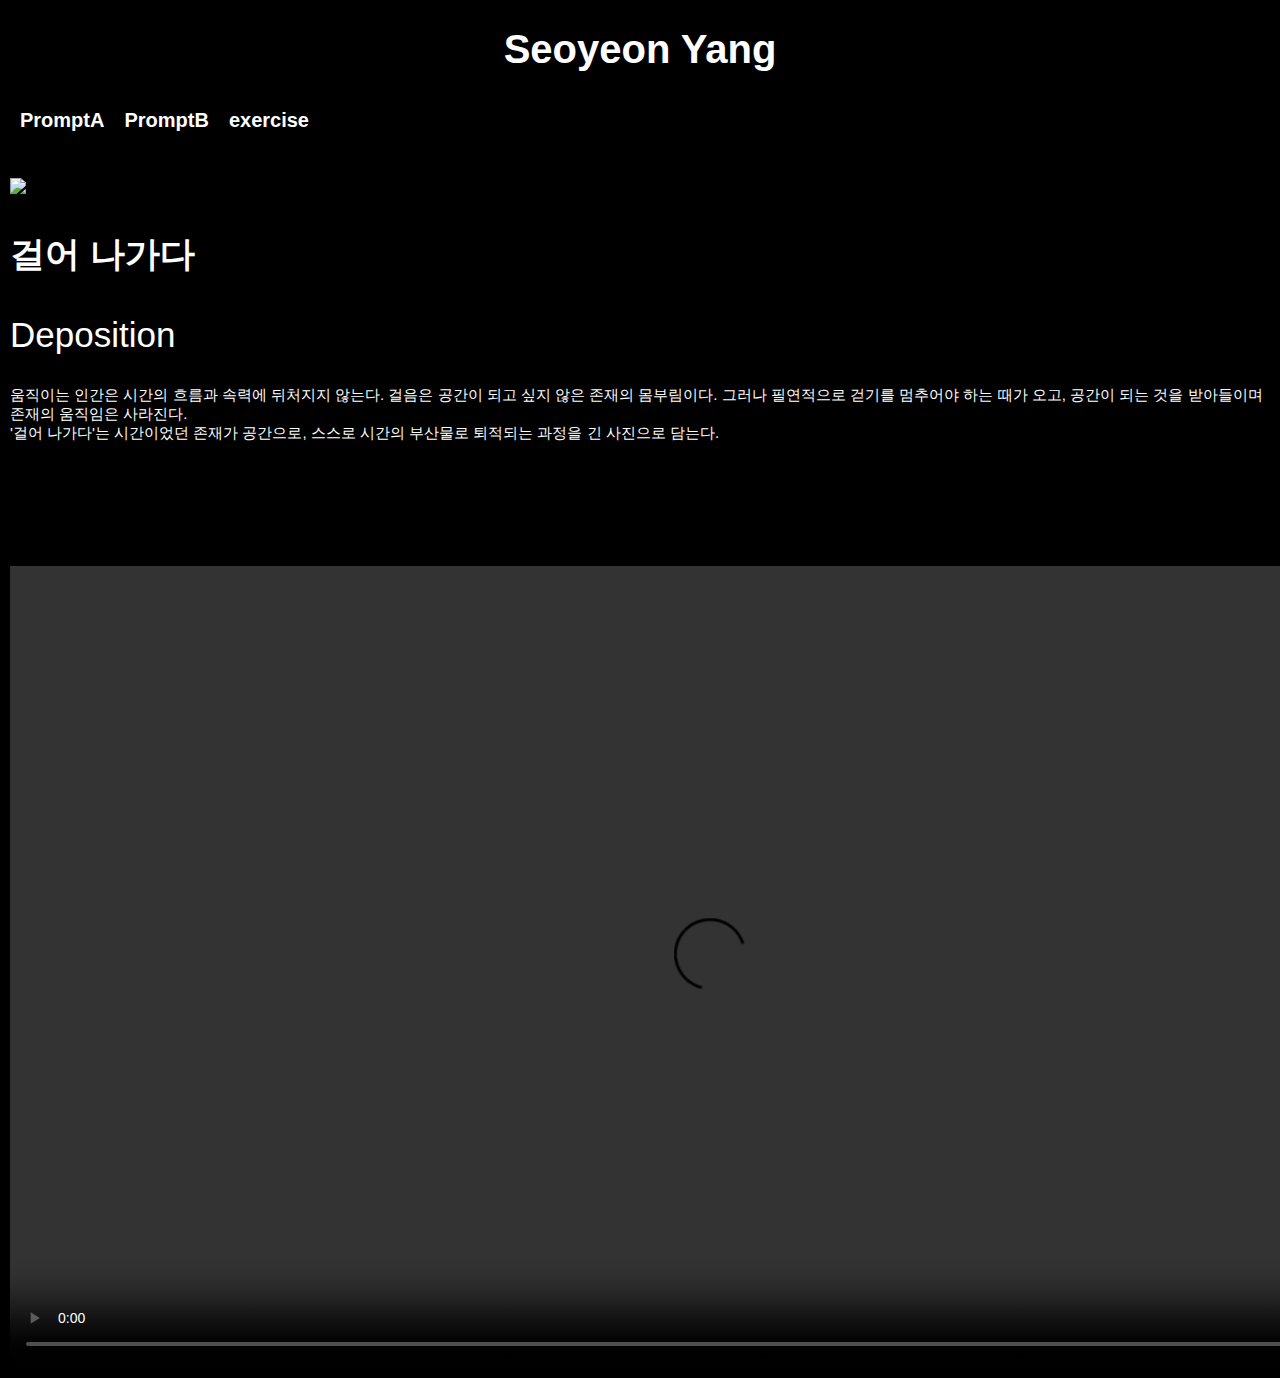
==== index.html @ 9f3b8894 "Update index.html" ====
<!DOCTYPE html>
<html> 
  <head>
    <meta charset="utf-8" />
    <meta name="viewport" content="width=device-width, initial-scale=1" />
    <title>pw2024-1</title>
    <link rel="stylesheet" href="style.css">
    <link rel="font" href="font.css" > 
    <link rel="preconnect" href="https://fonts.googleapis.com">
    <link rel="preconnect" href="https://fonts.gstatic.com" crossorigin>
    <link href="https://fonts.googleapis.com/css2?family=Gruppo&family=Jersey+10&family=Jersey+15&family=Noto+Serif+KR&display=swap" rel="stylesheet">
    <link rel="exercises" href="exercises/song.html">
    <link rel="PromptB" href="PromptB.css">
  </head>
      
  <body>
    <h1 id="top"></h1>
    <h1>Seoyeon Yang</h1>
    <ul>
      <li><b><a href="#PromptA">PromptA</a></b></li>
      <li><b><a href="#PromptB">PromptB</a></b></li>
      <li><b><a href="#Exercise">exercise</a></b></li> 
    </ul>
    <br>
    <br>
    <img src="DSC01137.jpg" alt="deposition" width="1700px" height="955px">
    <br>
    <h3><b>걸어 나가다</b></h3><h2>Deposition</h2>
    <div>
      <p> 움직이는 인간은 시간의 흐름과 속력에 뒤처지지 않는다. 걸음은 공간이 되고 싶지 않은 존재의 몸부림이다.
        그러나 필연적으로 걷기를 멈추어야 하는 때가 오고, 공간이 되는 것을 받아들이며 존재의 움직임은 사라진다. <br>'걸어 나가다'는 시간이었던 존재가 공간으로, 스스로 시간의 부산물로 퇴적되는 과정을 긴 사진으로 담는다.</p>
    </div> 
    <br>
    <br>
    <br>
    <br>
    <br>
    <br>
    <video width="1400px" height="800px" controls>
      <source src="00006.mp4" type="video/mp4">
    </video>
  </body>
</html>
---- style.css ----
body {
  background-color: rgb(0, 0, 0);
  margin-left: 10px;
  margin-right: 10px;
}
ul{
  list-style-type: none;
  margin: 0;
  padding: 0%;
  overflow: hidden;
  color:rgb(255, 255, 255)
}
li{
  float: left;
}
li a {
  display: block;
  padding: 10px;
  background-color: black;
  color: white;
  font-size: 20px;
  font-family: "Freeman", sans-serif;
  text-decoration: none;
}
h1 {
    text-align: center;
    font-size: 40px;
    font-family: "Freeman", sans-serif;
    color:rgb(255, 255, 255)
    }
p { 
     text-align: left;
     font-size: 15px;
     font-weight: 50;
     font-family: "Noto Sans KR", sans-serif;
     color:rgb(255, 255, 255)
  }
h2 { 
    text-align: left;
    font-size: 35px;
    font-weight: 400;
    line-height: 44px;
    font-family: "Freeman", sans-serif;
    color:rgb(255, 255, 255)
}
h3 { 
  text-align: left;
  font-size: 35px;
  font-weight: 500;
  font-family: "Noto Sans KR", sans-serif;
  color:rgb(255, 255, 255)
}
---- font.css ----
.noto-sans-kr {
  font-family: "Noto Sans KR", sans-serif;
  font-weight: 500;
  font-style: normal;
}
.gruppo-regular {
  font-family: "Gruppo", sans-serif;
  font-weight: 400;
  font-style: normal;
}
.freeman-regular {
  font-family: "Freeman", sans-serif;
  font-weight: 400;
  font-style: normal;
}
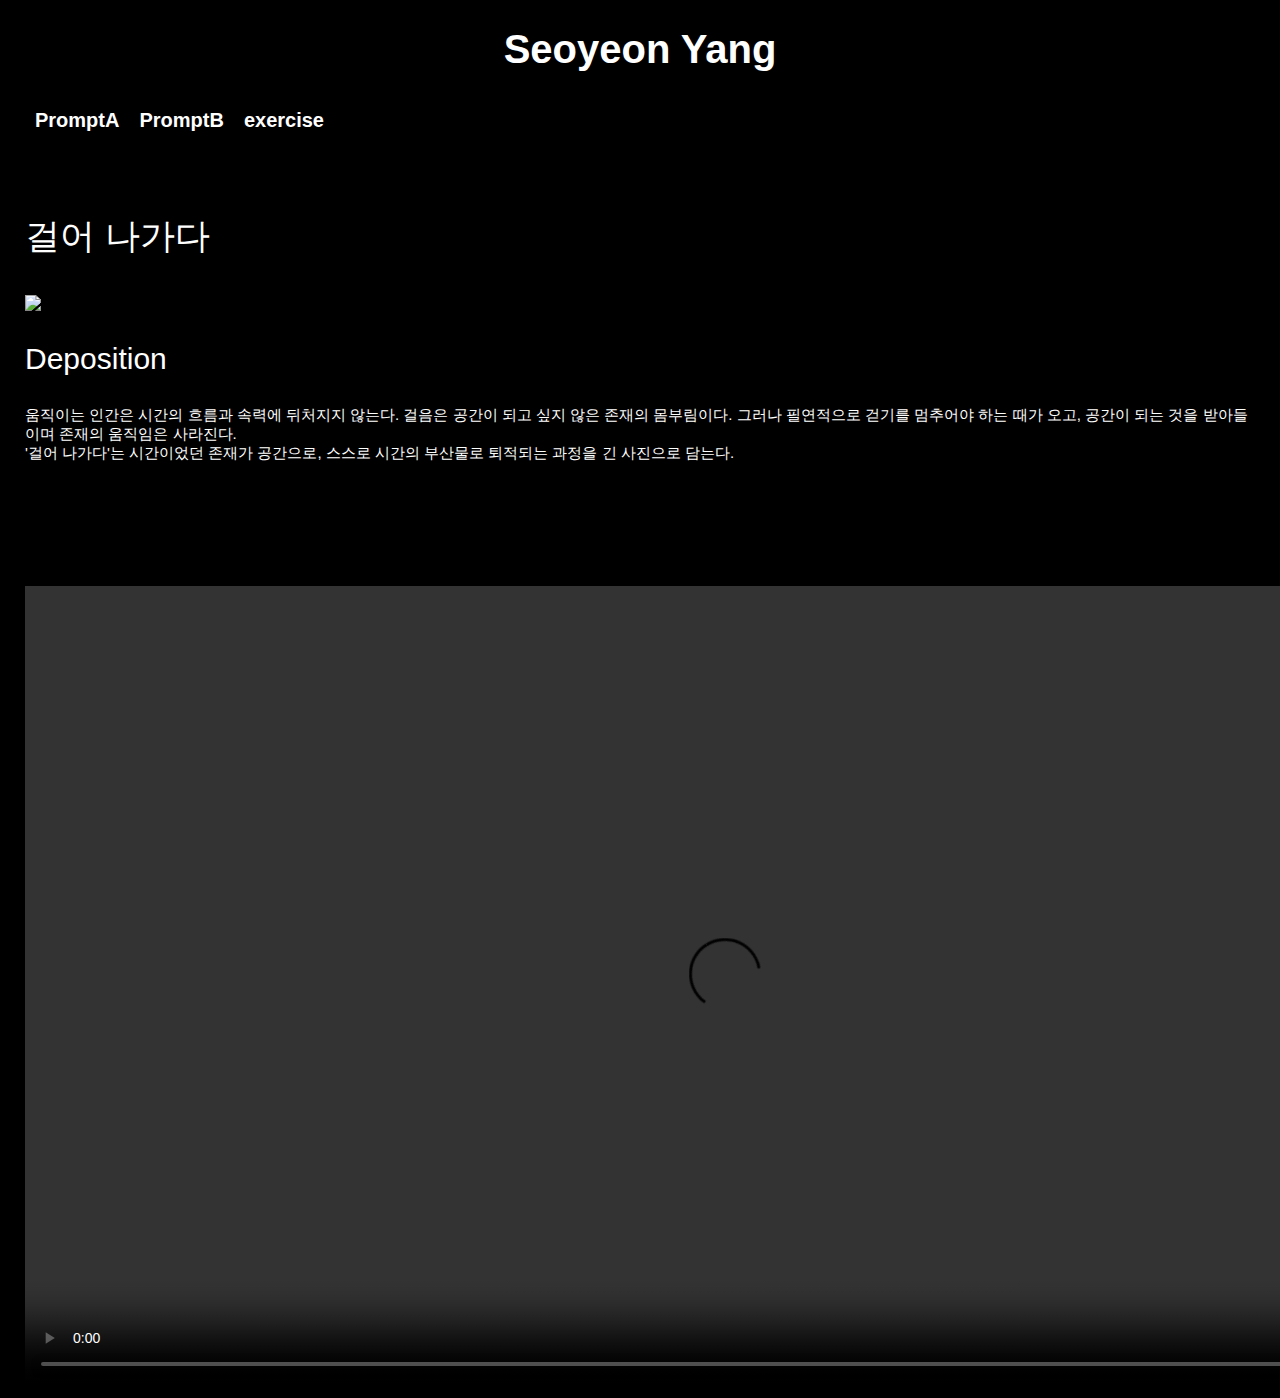
==== commit f264e4fd: "Update index.html" ====
--- a/index.html
+++ b/index.html
@@ -22,10 +22,11 @@
       <li><b><a href="#Exercise">exercise</a></b></li> 
     </ul>
     <br>
-    <br>
+    <br> 
+    <h3>걸어 나가다</h3>
     <img src="DSC01137.jpg" alt="deposition" width="1700px" height="955px">
     <br>
-    <h3><b>걸어 나가다</b></h3><h2>Deposition</h2>
+    <h2>Deposition</h2>
     <div>
       <p> 움직이는 인간은 시간의 흐름과 속력에 뒤처지지 않는다. 걸음은 공간이 되고 싶지 않은 존재의 몸부림이다.
         그러나 필연적으로 걷기를 멈추어야 하는 때가 오고, 공간이 되는 것을 받아들이며 존재의 움직임은 사라진다. <br>'걸어 나가다'는 시간이었던 존재가 공간으로, 스스로 시간의 부산물로 퇴적되는 과정을 긴 사진으로 담는다.</p>
--- a/style.css
+++ b/style.css
@@ -1,7 +1,7 @@
 body {
   background-color: rgb(0, 0, 0);
-  margin-left: 10px;
-  margin-right: 10px;
+  margin-left: 25px;
+  margin-right: 25px;
 }
 ul{
   list-style-type: none;
@@ -36,8 +36,7 @@
      color:rgb(255, 255, 255)
   }
 h2 { 
-    text-align: left;
-    font-size: 35px;
+    font-size: 30px;
     font-weight: 400;
     line-height: 44px;
     font-family: "Freeman", sans-serif;
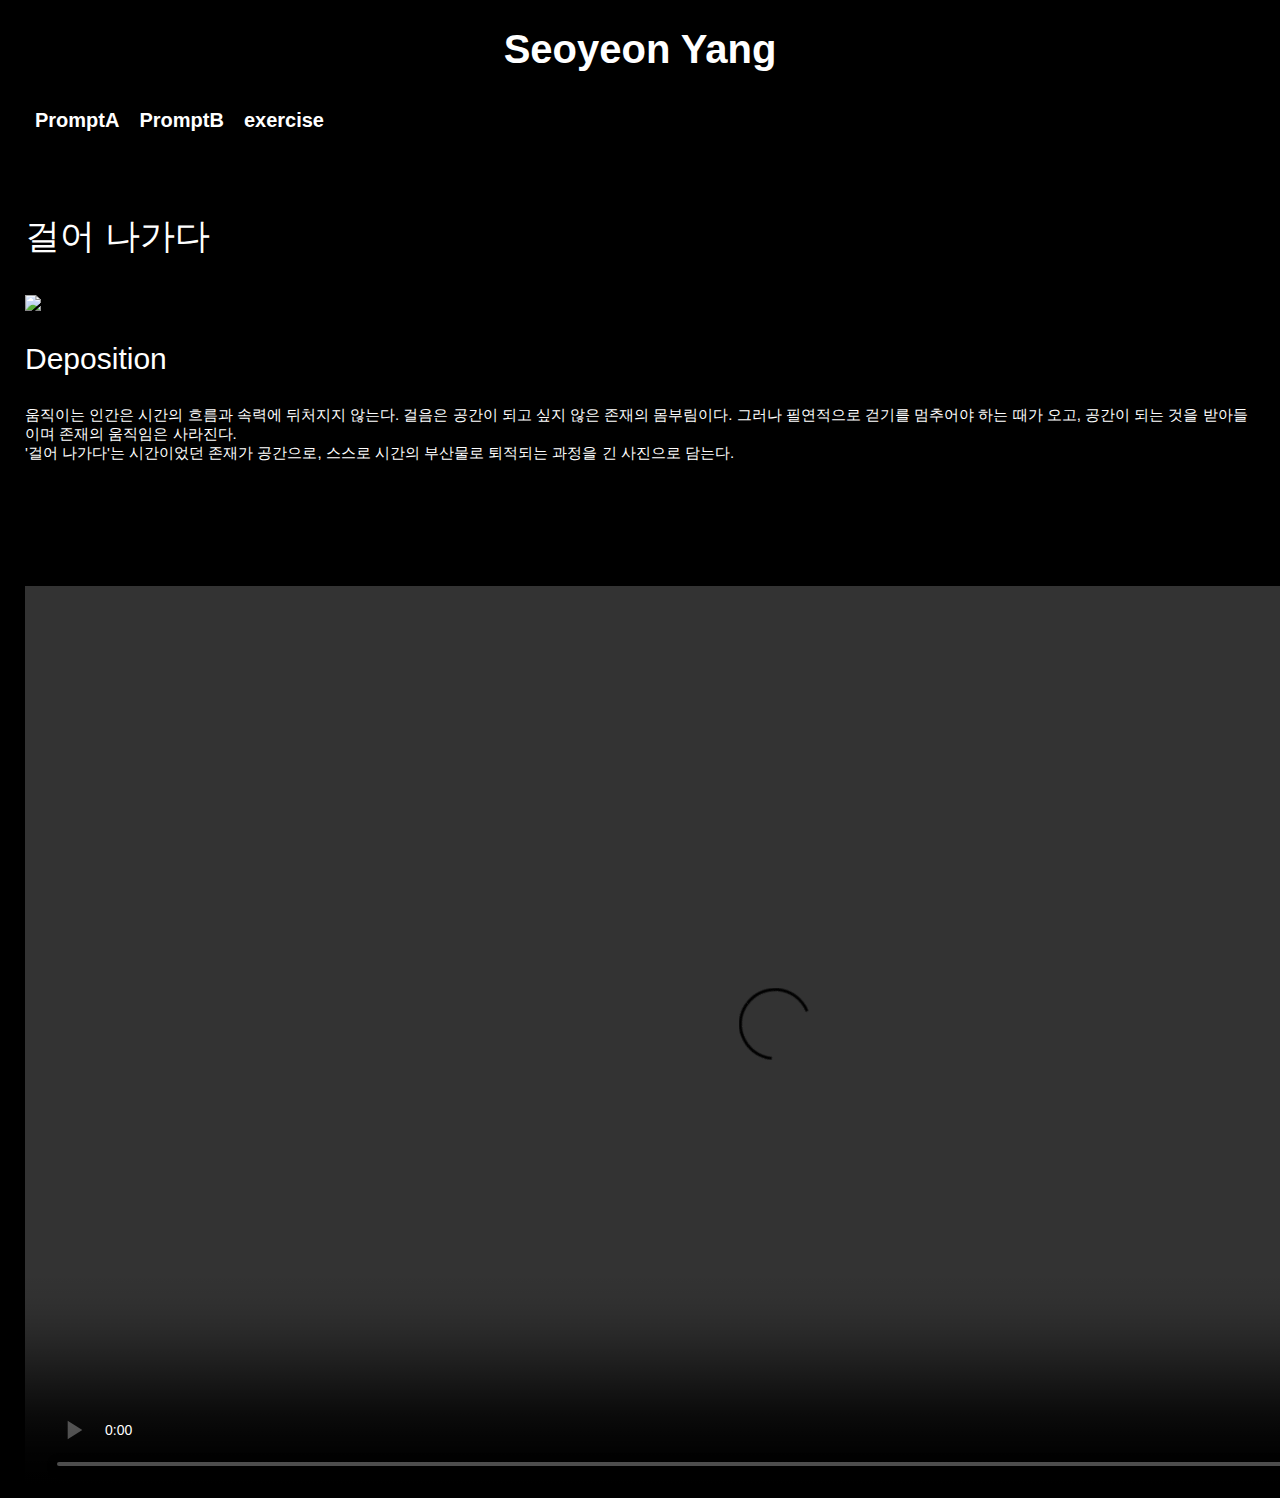
==== commit f5db6ec3: "Update index.html" ====
--- a/index.html
+++ b/index.html
@@ -24,7 +24,7 @@
     <br>
     <br> 
     <h3>걸어 나가다</h3>
-    <img src="DSC01137.jpg" alt="deposition" width="1700px" height="955px">
+    <img src="DSC01137.jpg" alt="deposition" width="1500px" height="930px">
     <br>
     <h2>Deposition</h2>
     <div>
@@ -37,7 +37,7 @@
     <br>
     <br>
     <br>
-    <video width="1400px" height="800px" controls>
+    <video width="1500px" height="900px" controls>
       <source src="00006.mp4" type="video/mp4">
     </video>
   </body>
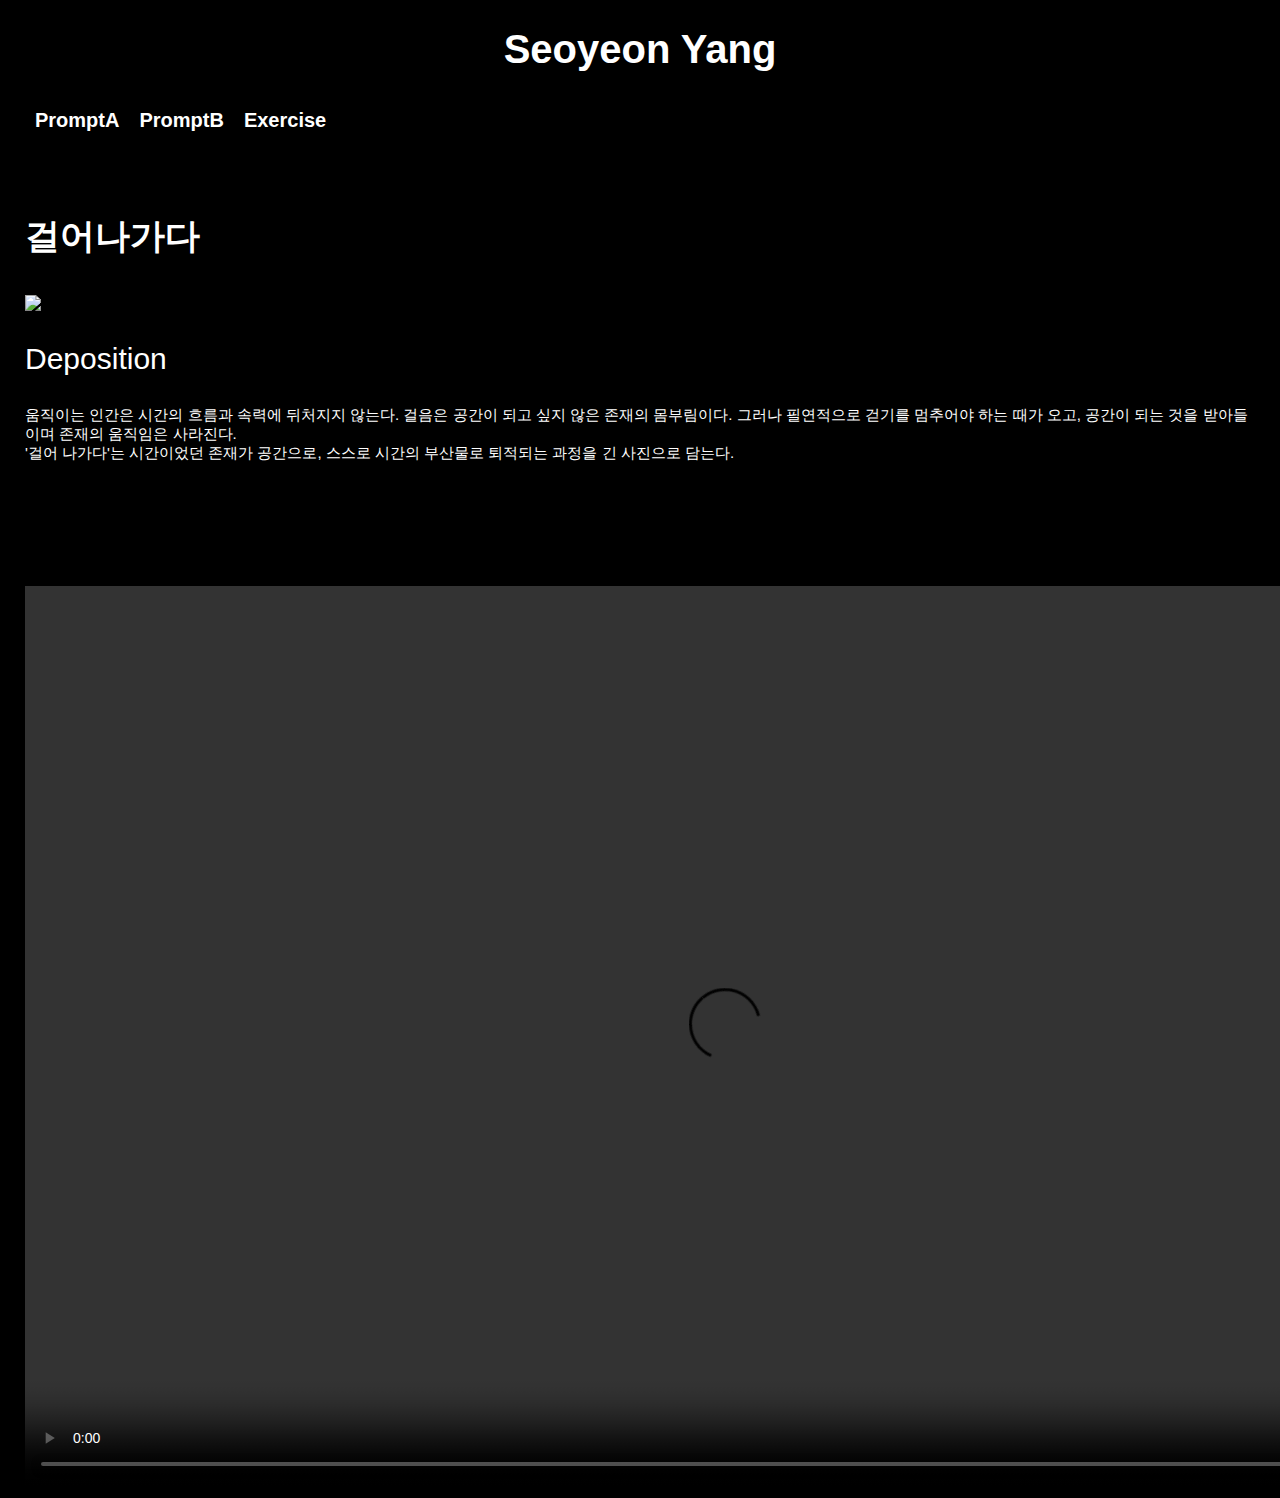
==== commit 04f10522: "Update index.html" ====
--- a/index.html
+++ b/index.html
@@ -19,12 +19,12 @@
     <ul>
       <li><b><a href="#PromptA">PromptA</a></b></li>
       <li><b><a href="#PromptB">PromptB</a></b></li>
-      <li><b><a href="#Exercise">exercise</a></b></li> 
+      <li><b><a href="#Exercise">Exercise</a></b></li> 
     </ul>
     <br>
     <br> 
-    <h3>걸어 나가다</h3>
-    <img src="DSC01137.jpg" alt="deposition" width="1500px" height="930px">
+    <h3><b>걸어나가다</b></h3>
+    <img src="DSC01137.jpg" alt="deposition" width="1400px" height="900px">
     <br>
     <h2>Deposition</h2>
     <div>
@@ -37,7 +37,7 @@
     <br>
     <br>
     <br>
-    <video width="1500px" height="900px" controls>
+    <video width="1400px" height="900px" controls>
       <source src="00006.mp4" type="video/mp4">
     </video>
   </body>
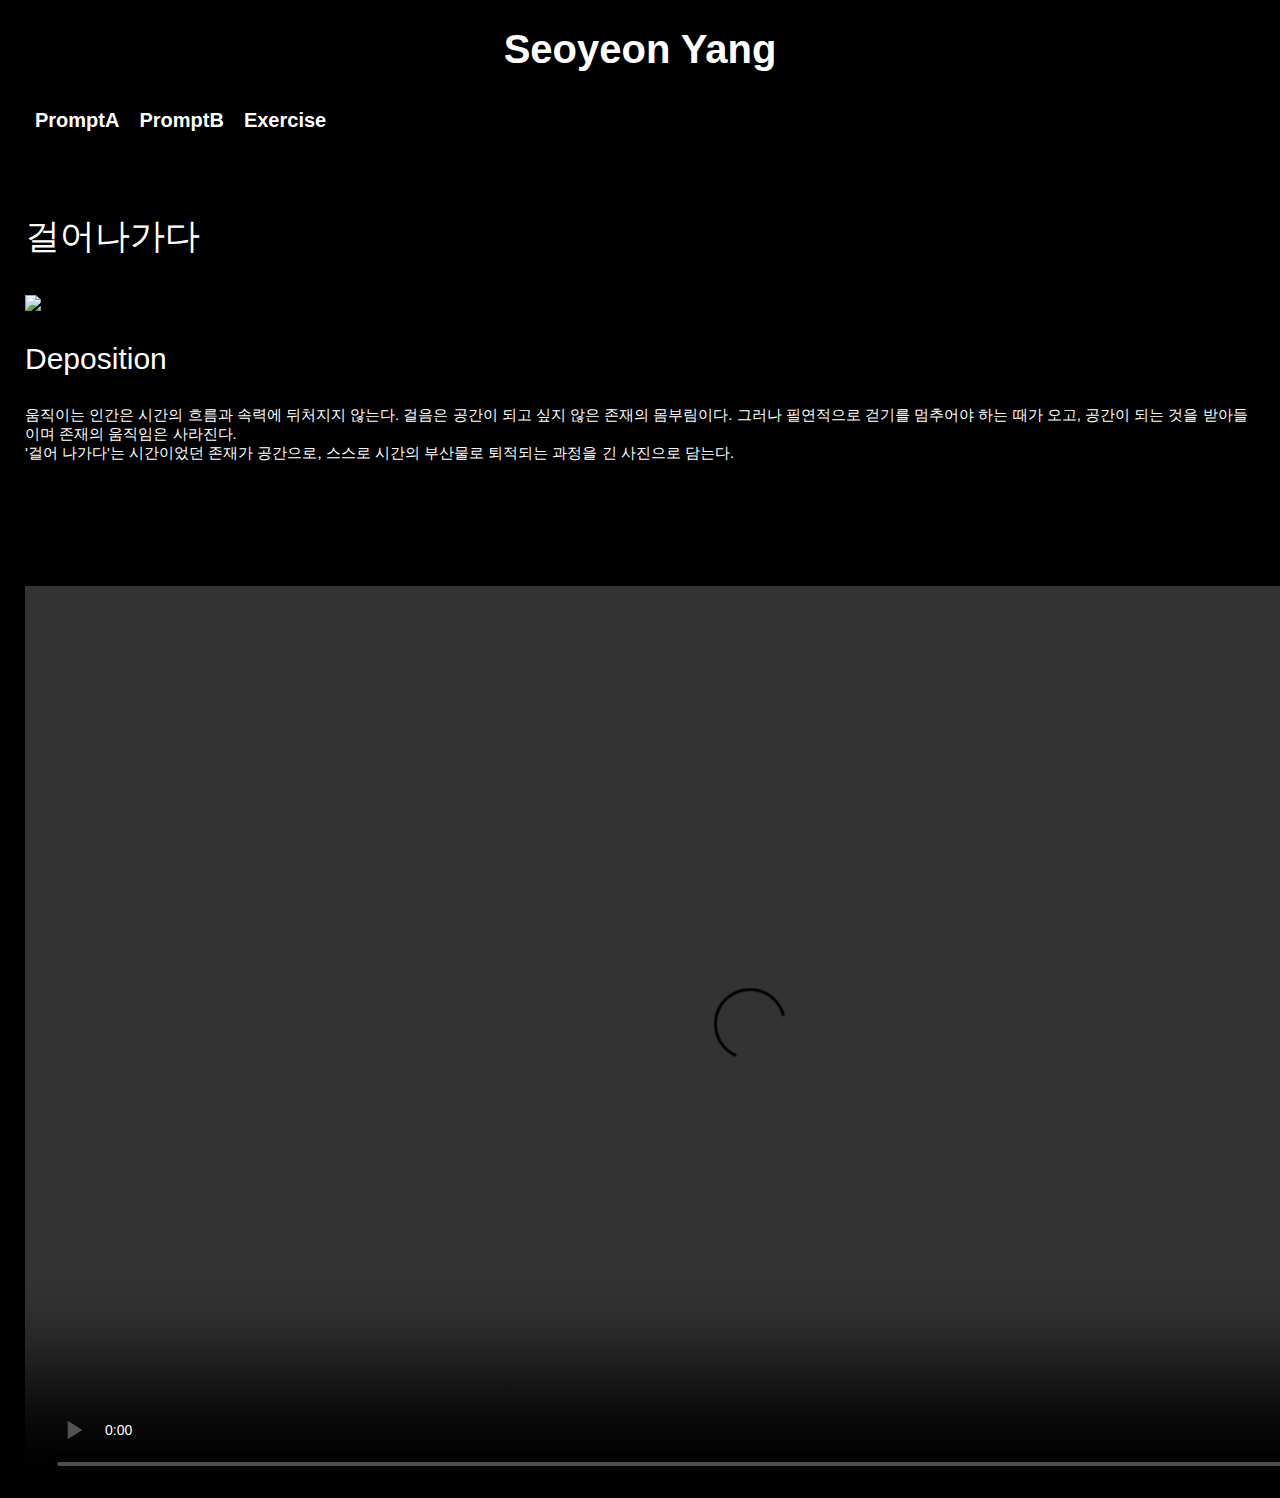
==== commit 6852d7d7: "Update index.html" ====
--- a/index.html
+++ b/index.html
@@ -23,8 +23,8 @@
     </ul>
     <br>
     <br> 
-    <h3><b>걸어나가다</b></h3>
-    <img src="DSC01137.jpg" alt="deposition" width="1400px" height="900px">
+    <h3>걸어나가다</h3>
+    <img src="DSC01137.jpg" alt="deposition" width="1450px" height="900px">
     <br>
     <h2>Deposition</h2>
     <div>
@@ -37,7 +37,7 @@
     <br>
     <br>
     <br>
-    <video width="1400px" height="900px" controls>
+    <video width="1450px" height="900px" controls>
       <source src="00006.mp4" type="video/mp4">
     </video>
   </body>
--- a/font.css
+++ b/font.css
@@ -1,6 +1,11 @@
 .noto-sans-kr {
   font-family: "Noto Sans KR", sans-serif;
   font-weight: 500;
+  font-style: normal;
+}
+.noto-sans-kr {
+  font-family: "Noto Sans KR", sans-serif;
+  font-weight: 600;
   font-style: normal;
 }
 .gruppo-regular {
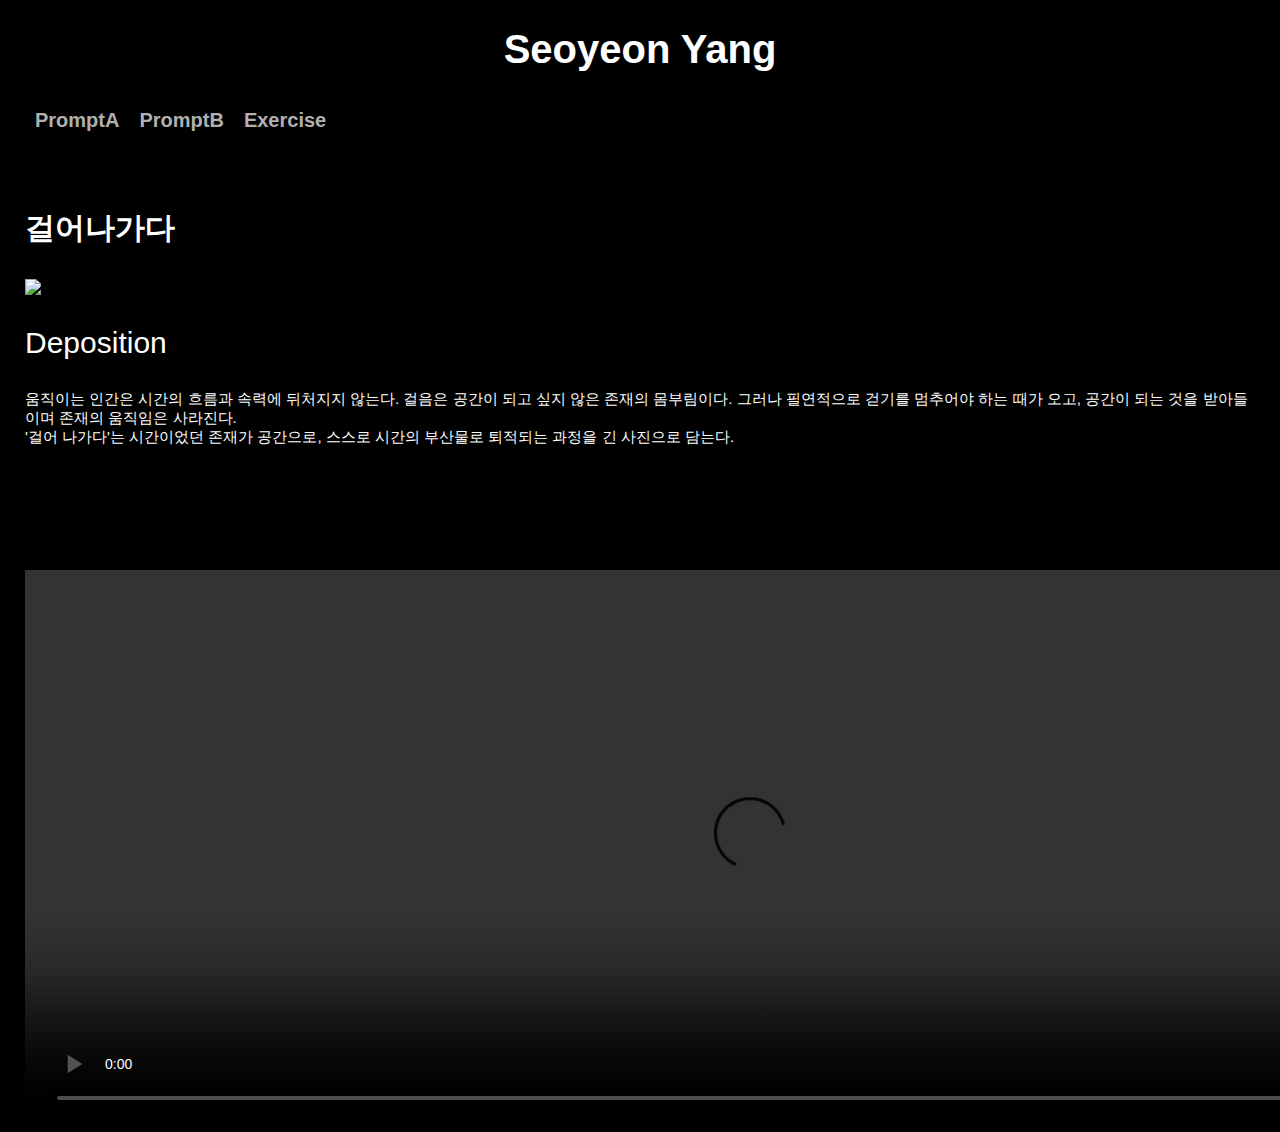
==== commit 63d9e2fe: "Update index.html" ====
--- a/index.html
+++ b/index.html
@@ -24,7 +24,7 @@
     <br>
     <br> 
     <h3>걸어나가다</h3>
-    <img src="DSC01137.jpg" alt="deposition" width="1450px" height="900px">
+    <img src="DSC01137.jpg" alt="deposition" width="1450px" height="600px">
     <br>
     <h2>Deposition</h2>
     <div>
@@ -37,7 +37,7 @@
     <br>
     <br>
     <br>
-    <video width="1450px" height="900px" controls>
+    <video width="1450px" height="550px" controls>
       <source src="00006.mp4" type="video/mp4">
     </video>
   </body>
--- a/style.css
+++ b/style.css
@@ -17,10 +17,14 @@
   display: block;
   padding: 10px;
   background-color: black;
-  color: white;
+  color: rgb(176, 176, 176);
   font-size: 20px;
   font-family: "Freeman", sans-serif;
   text-decoration: none;
+}
+/*change the link color to white on hover */
+li a:hover{
+  color:white
 }
 h1 {
     text-align: center;
@@ -44,8 +48,8 @@
 }
 h3 { 
   text-align: left;
-  font-size: 35px;
-  font-weight: 500;
+  font-size: 30px;
+  font-weight: 600;
   font-family: "Noto Sans KR", sans-serif;
   color:rgb(255, 255, 255)
 }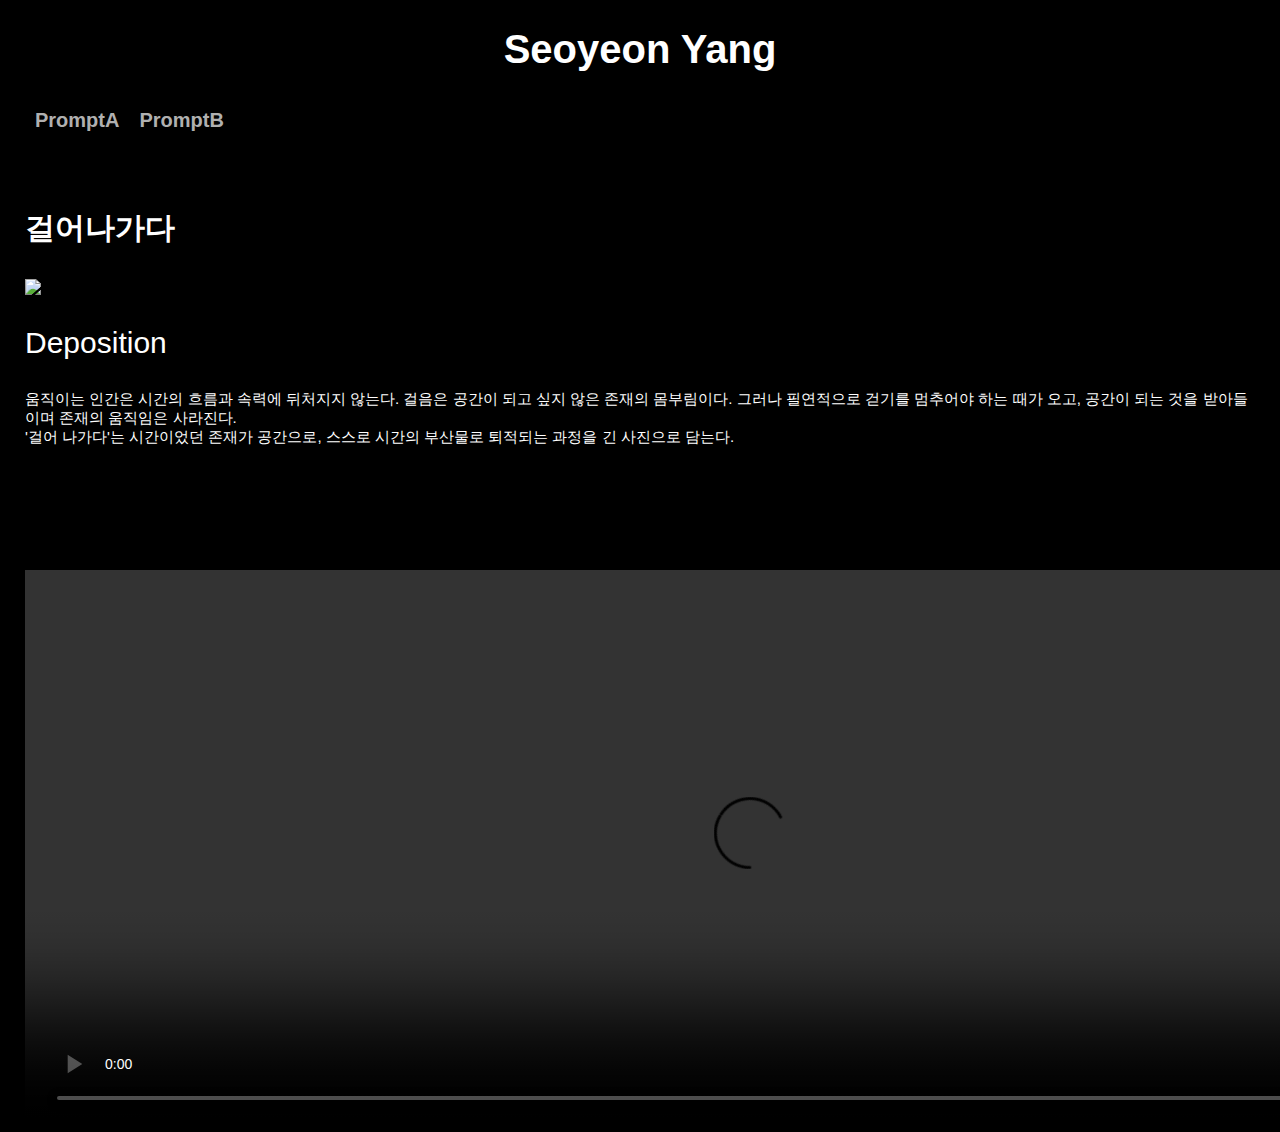
==== commit 8d8ae294: "Update index.html" ====
--- a/index.html
+++ b/index.html
@@ -10,7 +10,6 @@
     <link rel="preconnect" href="https://fonts.gstatic.com" crossorigin>
     <link href="https://fonts.googleapis.com/css2?family=Gruppo&family=Jersey+10&family=Jersey+15&family=Noto+Serif+KR&display=swap" rel="stylesheet">
     <link rel="exercises" href="exercises/song.html">
-    <link rel="PromptB" href="PromptB.css">
   </head>
       
   <body>
@@ -18,8 +17,7 @@
     <h1>Seoyeon Yang</h1>
     <ul>
       <li><b><a href="#PromptA">PromptA</a></b></li>
-      <li><b><a href="#PromptB">PromptB</a></b></li>
-      <li><b><a href="#Exercise">Exercise</a></b></li> 
+      <li><b><a href="exercises/exercise/song.html">PromptB</a></b></li>
     </ul>
     <br>
     <br> 
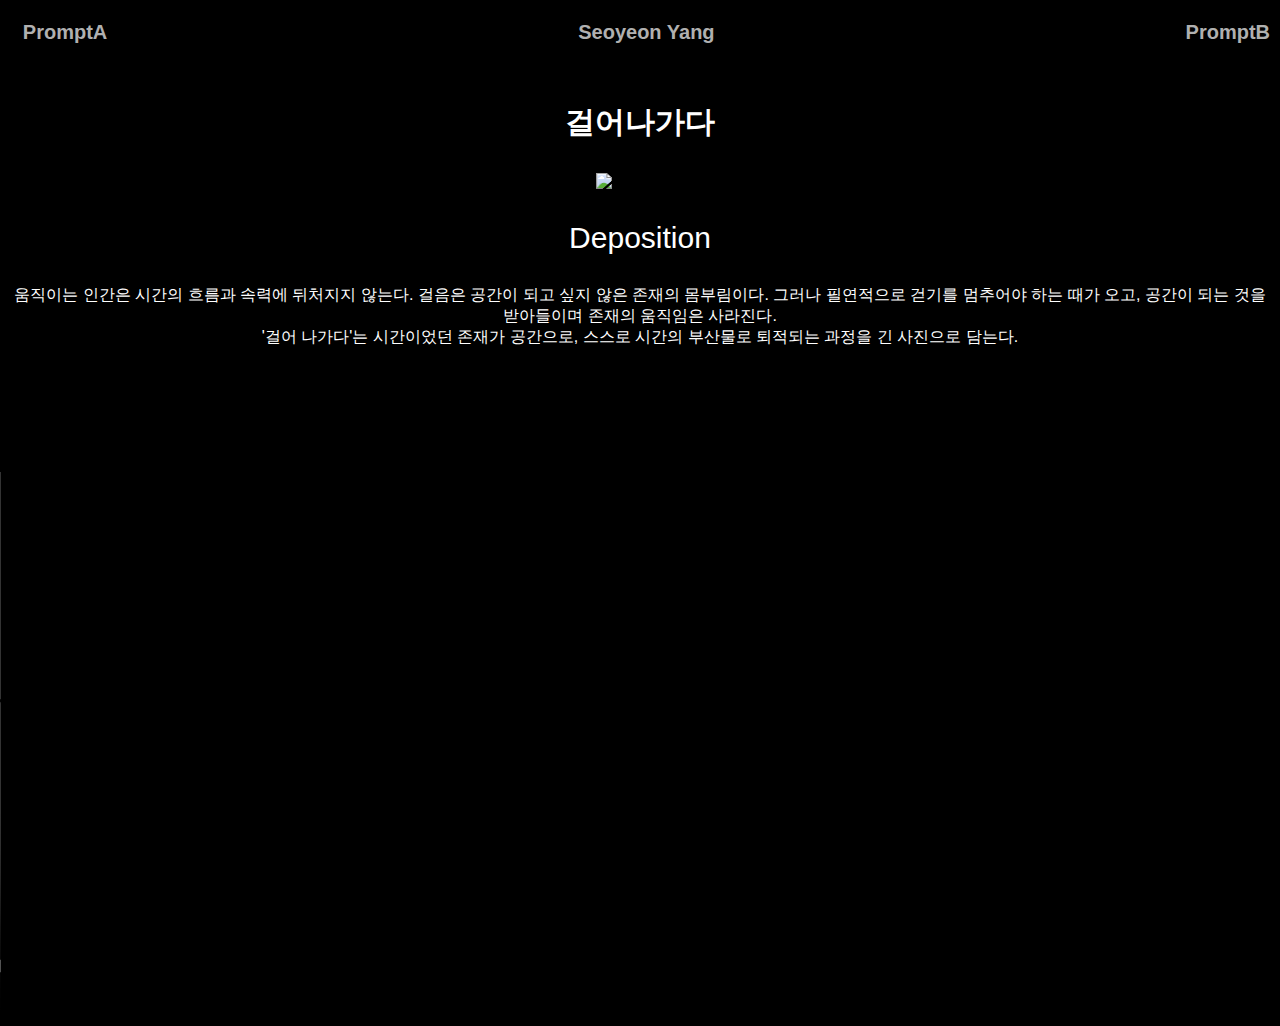
==== commit 214d0422: "Add files via upload" ====
--- a/index.html
+++ b/index.html
@@ -1,49 +1,54 @@
-<!DOCTYPE html>
-<html> 
-  <head>
-    <meta charset="utf-8" />
-    <meta name="viewport" content="width=device-width, initial-scale=1" />
-    <title>pw2024-1</title>
-    <link rel="stylesheet" href="style.css">
-    <link rel="font" href="font.css" > 
-    <link rel="preconnect" href="https://fonts.googleapis.com">
-    <link rel="preconnect" href="https://fonts.gstatic.com" crossorigin>
-    <link href="https://fonts.googleapis.com/css2?family=Gruppo&family=Jersey+10&family=Jersey+15&family=Noto+Serif+KR&display=swap" rel="stylesheet">
-    <link rel="exercises" href="exercises/song.html">
-  </head>
-      
-  <body>
-    <h1 id="top"></h1>
-    <h1>Seoyeon Yang</h1>
-    <ul>
-      <li><b><a href="#PromptA">PromptA</a></b></li>
-      <li><b><a href="exercises/exercise/song.html">PromptB</a></b></li>
-    </ul>
-    <br>
-    <br> 
-    <h3>걸어나가다</h3>
-    <img src="DSC01137.jpg" alt="deposition" width="1450px" height="600px">
-    <br>
-    <h2>Deposition</h2>
-    <div>
-      <p> 움직이는 인간은 시간의 흐름과 속력에 뒤처지지 않는다. 걸음은 공간이 되고 싶지 않은 존재의 몸부림이다.
-        그러나 필연적으로 걷기를 멈추어야 하는 때가 오고, 공간이 되는 것을 받아들이며 존재의 움직임은 사라진다. <br>'걸어 나가다'는 시간이었던 존재가 공간으로, 스스로 시간의 부산물로 퇴적되는 과정을 긴 사진으로 담는다.</p>
-    </div> 
-    <br>
-    <br>
-    <br>
-    <br>
-    <br>
-    <br>
-    <video width="1450px" height="550px" controls>
-      <source src="00006.mp4" type="video/mp4">
-    </video>
-  </body>
-</html>
-
-    
-    
-    
-
-
+<!DOCTYPE html>
+<html> 
+  <head>
+    <meta charset="utf-8" />
+    <meta name="viewport" content="width=device-width, initial-scale=1" />
+    <title>pw2024-1</title>
+    <link rel="stylesheet" href="style.css">
+    <link rel="font" href="font.css" > 
+    <link rel="preconnect" href="https://fonts.googleapis.com">
+    <link rel="preconnect" href="https://fonts.gstatic.com" crossorigin>
+    <link href="https://fonts.googleapis.com/css2?family=Gruppo&family=Jersey+10&family=Jersey+15&family=Noto+Serif+KR&display=swap" rel="stylesheet">
+    <link rel="exercises" href="exercises/song.html">
+  </head>
+
+  <header>
+    <div class="header_wrap">
+        <li><b><a href="#" target="_self">PromptA</a></b></li>
+        <li><b><a href="#" target="_self">Seoyeon Yang</a></b></li>
+        <li><b><a href="exercises/exercise/song.html">PromptB</a></b></li>
+        
+    </div>
+</header>
+      
+  <body>
+    <br>
+    <br> 
+    <br>
+    <br> 
+    <h3>걸어나가다</h3>
+    <img src="DSC01137.jpg" alt="deposition" width="1450px" height="600px">
+    <br>
+    <h2>Deposition</h2>
+    <div>
+      <p> 움직이는 인간은 시간의 흐름과 속력에 뒤처지지 않는다. 걸음은 공간이 되고 싶지 않은 존재의 몸부림이다.
+        그러나 필연적으로 걷기를 멈추어야 하는 때가 오고, 공간이 되는 것을 받아들이며 존재의 움직임은 사라진다. <br>'걸어 나가다'는 시간이었던 존재가 공간으로, 스스로 시간의 부산물로 퇴적되는 과정을 긴 사진으로 담는다.</p>
+    </div> 
+    <br>
+    <br>
+    <br>
+    <br>
+    <br>
+    <br>
+    <video width="1450px" height="550px" controls>
+      <source src="00006.mp4" type="video/mp4">
+    </video>
+  </body>
+</html>
+
+    
+    
+    
+
+
       --- a/style.css
+++ b/style.css
@@ -1,55 +1,78 @@
-body {
-  background-color: rgb(0, 0, 0);
-  margin-left: 25px;
-  margin-right: 25px;
-}
-ul{
-  list-style-type: none;
-  margin: 0;
-  padding: 0%;
-  overflow: hidden;
-  color:rgb(255, 255, 255)
-}
-li{
-  float: left;
-}
-li a {
-  display: block;
-  padding: 10px;
-  background-color: black;
-  color: rgb(176, 176, 176);
-  font-size: 20px;
-  font-family: "Freeman", sans-serif;
-  text-decoration: none;
-}
-/*change the link color to white on hover */
-li a:hover{
-  color:white
-}
-h1 {
-    text-align: center;
-    font-size: 40px;
-    font-family: "Freeman", sans-serif;
-    color:rgb(255, 255, 255)
-    }
-p { 
-     text-align: left;
-     font-size: 15px;
-     font-weight: 50;
-     font-family: "Noto Sans KR", sans-serif;
-     color:rgb(255, 255, 255)
-  }
-h2 { 
-    font-size: 30px;
-    font-weight: 400;
-    line-height: 44px;
-    font-family: "Freeman", sans-serif;
-    color:rgb(255, 255, 255)
-}
-h3 { 
-  text-align: left;
-  font-size: 30px;
-  font-weight: 600;
-  font-family: "Noto Sans KR", sans-serif;
-  color:rgb(255, 255, 255)
+body {
+  margin: 0;
+  padding: 0;
+  background: #000000;
+  font-family: "Pretendard", sans-serif;
+  word-break: keep-all;
+  text-align: center;
+}
+ul{
+  list-style-type: none;
+  margin: 0;
+  padding: 0%;
+  overflow: hidden;
+  color:rgb(255, 255, 255)
+}
+li{
+  float: left;
+}
+li a {
+  display: block;
+  padding: 10px;
+  background-color: black;
+  color: rgb(176, 176, 176);
+  font-size: 20px;
+  font-family: "Freeman", sans-serif;
+  text-decoration: none;
+}
+/*change the link color to white on hover */
+li a:hover{
+  color:white
+}
+
+.header_wrap {
+  width: 100vw;
+  display: flex;
+  position: fixed;
+  justify-content: space-between;
+  height: 10vh;
+  background-color: #000000;
+  list-style-type: none;
+  text-align: center;
+  z-index: 999;
+}
+
+.header_wrap li {
+  display: inline-block;
+  font-size: 1.2rem;
+  line-height: 5vh;
+  padding-left: 1vw;
+}
+
+h1 {
+    text-align: center;
+    font-size: 40px;
+    font-family: "Freeman", sans-serif;
+    color:rgb(255, 255, 255)
+    }
+p { 
+     text-align: left;
+     font-family: "Pretendard", sans-serif;
+     font-size: 1em;
+     text-align: center;
+     color:rgb(255, 255, 255)
+  }
+h2 { 
+    font-size: 30px;
+    font-weight: 400;
+    line-height: 44px;
+    font-family: "Freeman", sans-serif;
+    color:rgb(255, 255, 255)
+}
+h3 { 
+  text-align: center;
+  font-size: 30px;
+  font-weight: 600;
+  font-family: "Pretendard", sans-serif;
+  color:rgb(255, 255, 255)
 }